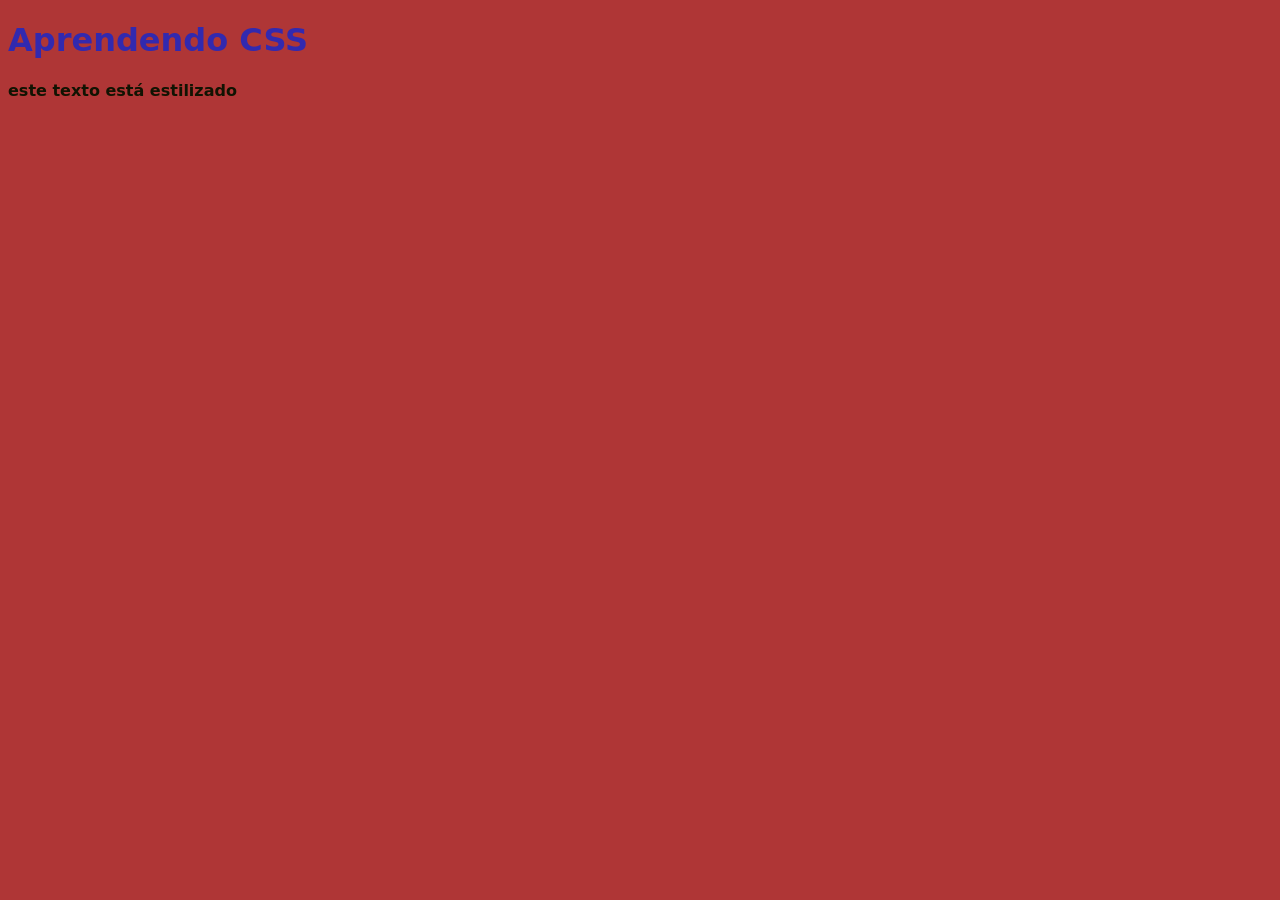
==== CSS1/index.html @ d4bcc7a8 "CSS1 atividade" ====
<!DOCTYPE html>
<html lang="pt-BR">
<head>
    <meta charset="UTF-8">
    <meta name="viewport" content="width=device-width, initial-scale=1.0">
    <title>Atividade CSS-1</title>
    <style>
    body{ font-family:system-ui, sans-serif;background:#af3636;}
    h1{color: #3229af;}</style>
</head>
<body>
    <h1>Aprendendo CSS</h1>
    <p style="color: rgb(17, 19, 2); font-weight: bold;">este texto está estilizado</p>
</body>
</html>
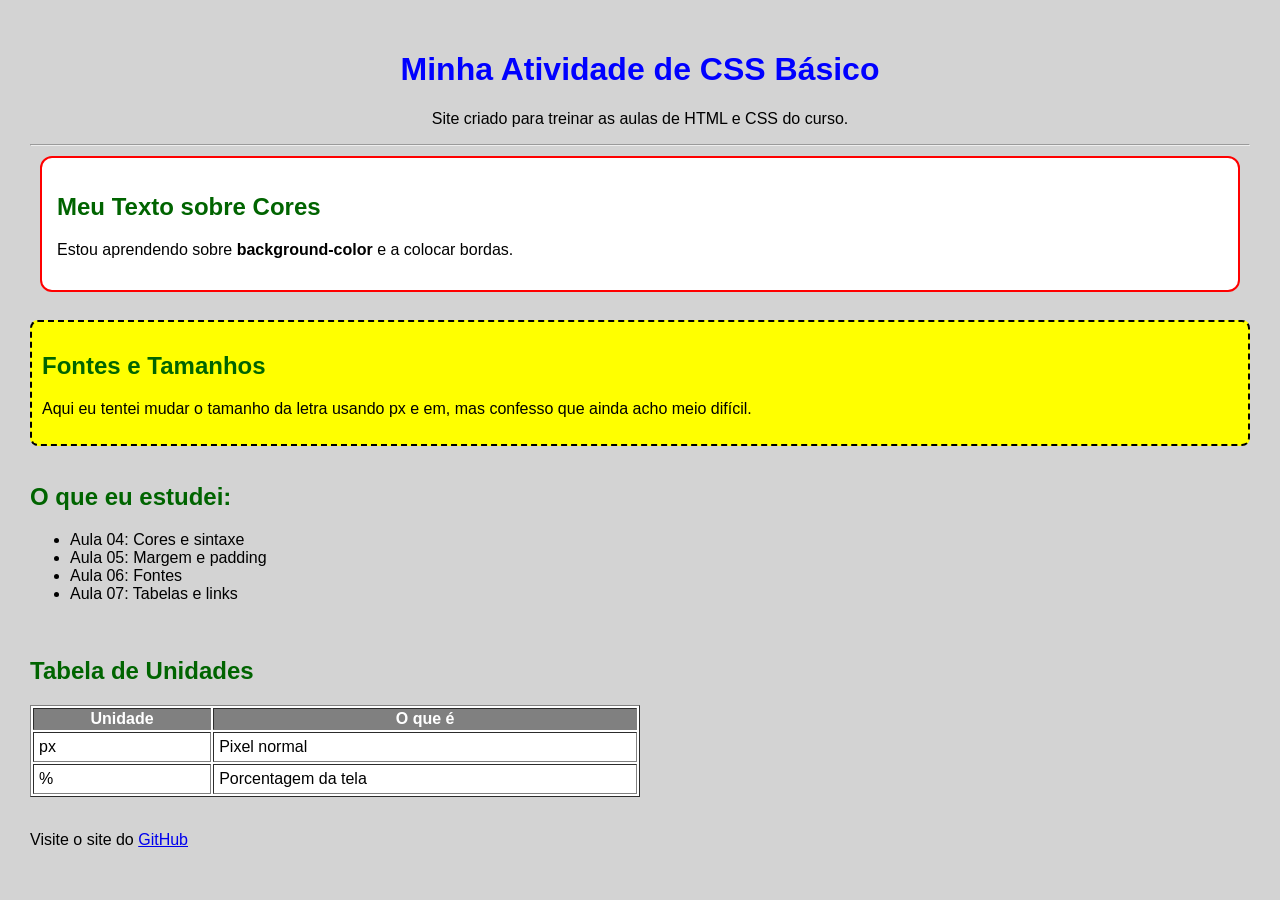
==== commit 106fcaba: "Atividade CSS 1" ====
--- a/CSS1/index.html
+++ b/CSS1/index.html
@@ -1,15 +1,55 @@
 <!DOCTYPE html>
-<html lang="pt-BR">
+<html>
 <head>
     <meta charset="UTF-8">
-    <meta name="viewport" content="width=device-width, initial-scale=1.0">
-    <title>Atividade CSS-1</title>
-    <style>
-    body{ font-family:system-ui, sans-serif;background:#af3636;}
-    h1{color: #3229af;}</style>
+    <title>Minha Página de CSS - Atividade</title>
+    <!-- Vinculando o CSS externo que o professor pediu -->
+    <link rel="stylesheet" href="style.css">
 </head>
-<body>
-    <h1>Aprendendo CSS</h1>
-    <p style="color: rgb(17, 19, 2); font-weight: bold;">este texto está estilizado</p>
+<body style="background-color: lightgray;"> 
+
+    <h1 style="color: blue; text-align: center;">Minha Atividade de CSS Básico</h1>
+    <p style="text-align: center;">Site criado para treinar as aulas de HTML e CSS do curso.</p>
+    <hr>
+    <div class="caixinha">
+        <h2>Meu Texto sobre Cores</h2>
+        <p>Estou aprendendo sobre <strong>background-color</strong> e a colocar bordas.</p>
+    </div>
+    <br>
+    <div class="texto-legal">
+        <h2>Fontes e Tamanhos</h2>
+        <p>Aqui eu tentei mudar o tamanho da letra usando px e em, mas confesso que ainda acho meio difícil.</p>
+    </div>
+    <br>
+    <div>
+        <h2>O que eu estudei:</h2>
+        <ul>
+            <li>Aula 04: Cores e sintaxe</li>
+            <li>Aula 05: Margem e padding</li>
+            <li>Aula 06: Fontes</li>
+            <li>Aula 07: Tabelas e links</li>
+        </ul>
+    </div>
+    <br>
+    <div>
+        <h2>Tabela de Unidades</h2>
+        <table border="1">
+            <tr>
+                <th>Unidade</th>
+                <th>O que é</th>
+            </tr>
+            <tr>
+                <td>px</td>
+                <td>Pixel normal</td>
+            </tr>
+            <tr>
+                <td>%</td>
+                <td>Porcentagem da tela</td>
+            </tr>
+        </table>
+    </div>
+    <br>
+    <p>Visite o site do <a href="https://github.com" target="_blank">GitHub</a></p>
+
 </body>
 </html>
--- a/CSS1/style.css
+++ b/CSS1/style.css
@@ -0,0 +1,32 @@
+body {
+    font-family: Arial, sans-serif;
+    margin: 20px;
+    padding: 10px;
+}
+.caixinha {
+    background-color: white;
+    border: 2px solid red;
+    padding: 15px;
+    margin: 10px;
+    border-radius: 12px;
+}
+.texto-legal {
+    background-color: yellow;
+    border: 2px dashed black;
+    padding: 10px;
+    border-radius: 8px;
+}
+h2 {
+    color: darkgreen;
+}
+table {
+    width: 50%;
+    background-color: white;
+}
+th {
+    background-color: gray;
+    color: white;
+}
+td {
+    padding: 5px;
+}
